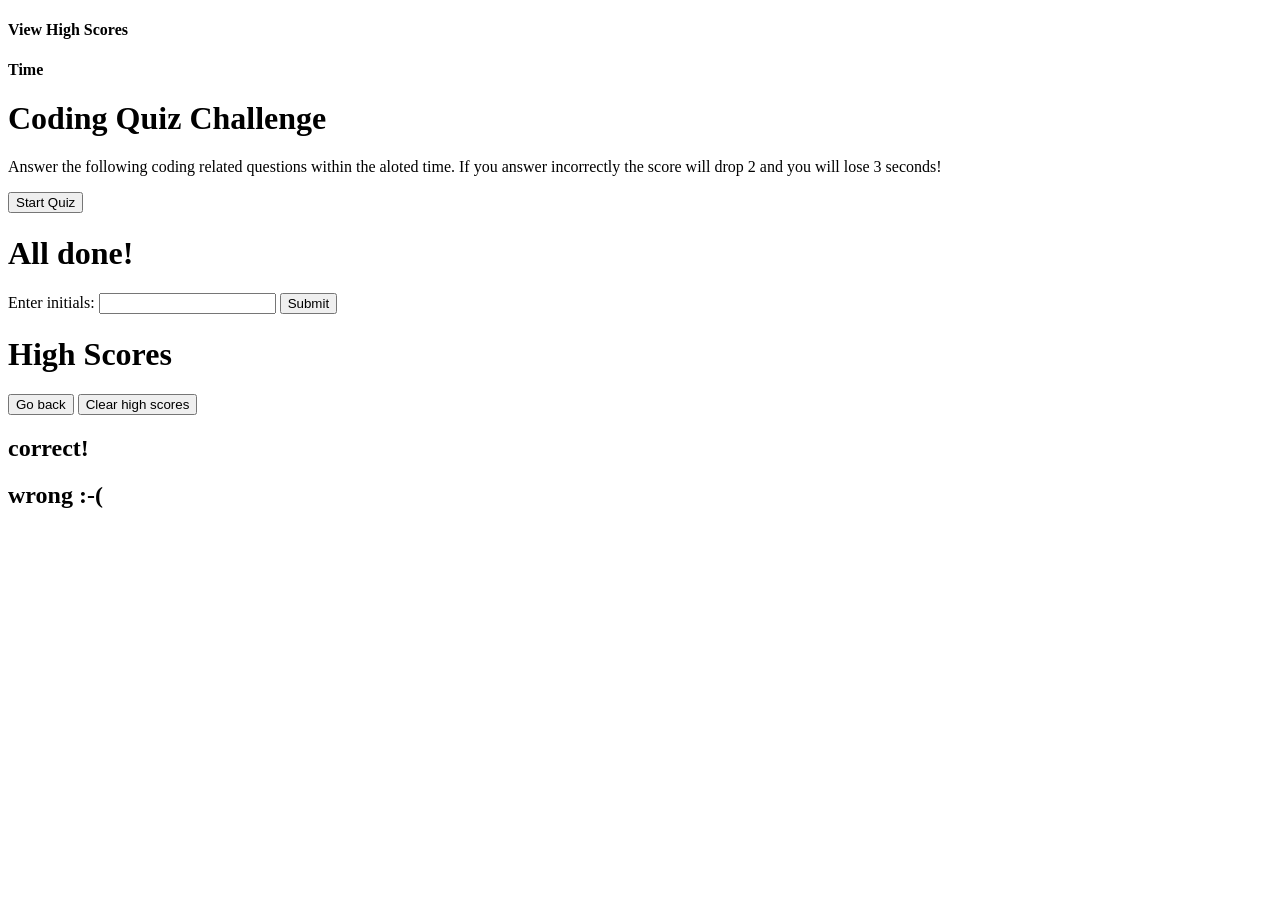
==== index.html @ 0d472c8f "files" ====
<!DOCTYPE html>
<html lang="en">

<head>
    <meta charset="UTF-8">
    <meta http-equiv="X-UA-Compatible" content="IE=edge">
    <meta name="viewport" content="width=device-width, initial-scale=1.0">
    <link rel="stylesheet" href="./css/style.css">
    <!-- Title -->
    <title>Coding Quiz</title>
</head>

<body>
    <header>
        <h4 id="view-high-scores">View High Scores</h4>
        <h4 class="timer"> Time <span id="timer"></span></h4>
    </header>

    <div id="starter-container" class="show">
        <div class="container start">
            <h1>Coding Quiz Challenge</h1>
            <p> Answer the following coding related questions within the aloted time.
                If you answer incorrectly the score will drop 2 and you will lose 3 seconds!</p>
            <button class="btn-startend" id="start-game"> Start Quiz</button>
        </div>
    </div>

    <div id="question-container" class="hide">
        <div class="container questions">
            <div id="question"></div>
            <div id="answer-buttons" class="btn-grid"></div>
        </div>
    </div>

    <div id="end-container" class="hide">
        <div class="container-end">
            <div id=score-banner>
                <h1>All done!</h1>
            </div>
            <form id="initials-form" class="initials">
                <p> Enter initials:
                    <input type="text" name="initials" id="initials" class="text-input" />
                    <button class="btn startend" id="submit-score" type="submit"> Submit</button>
                </p>
            </form>
        </div>
    </div>

    <div id="high-score-container" class="hide">
        <div class="high-scores-container">
            <h1 class="high-score">High Scores</h1>
            <ol id="high-score-list" class="score-list"></ol>
        
        <div>
            <button class="btn" id="go-back">Go back </button>
            <button class="btn" id="clear-high-scores">Clear high scores</button>
        </div>
        </div>
    </div>
    <div class="hide" id="correct">
        <h2> correct!</h2>
    </div>

    <div class="hide" id="wrong">
        <h2>  wrong :-( </h2>
    </div>

    <script src="./java/script.js"></script>
</body>

</html>
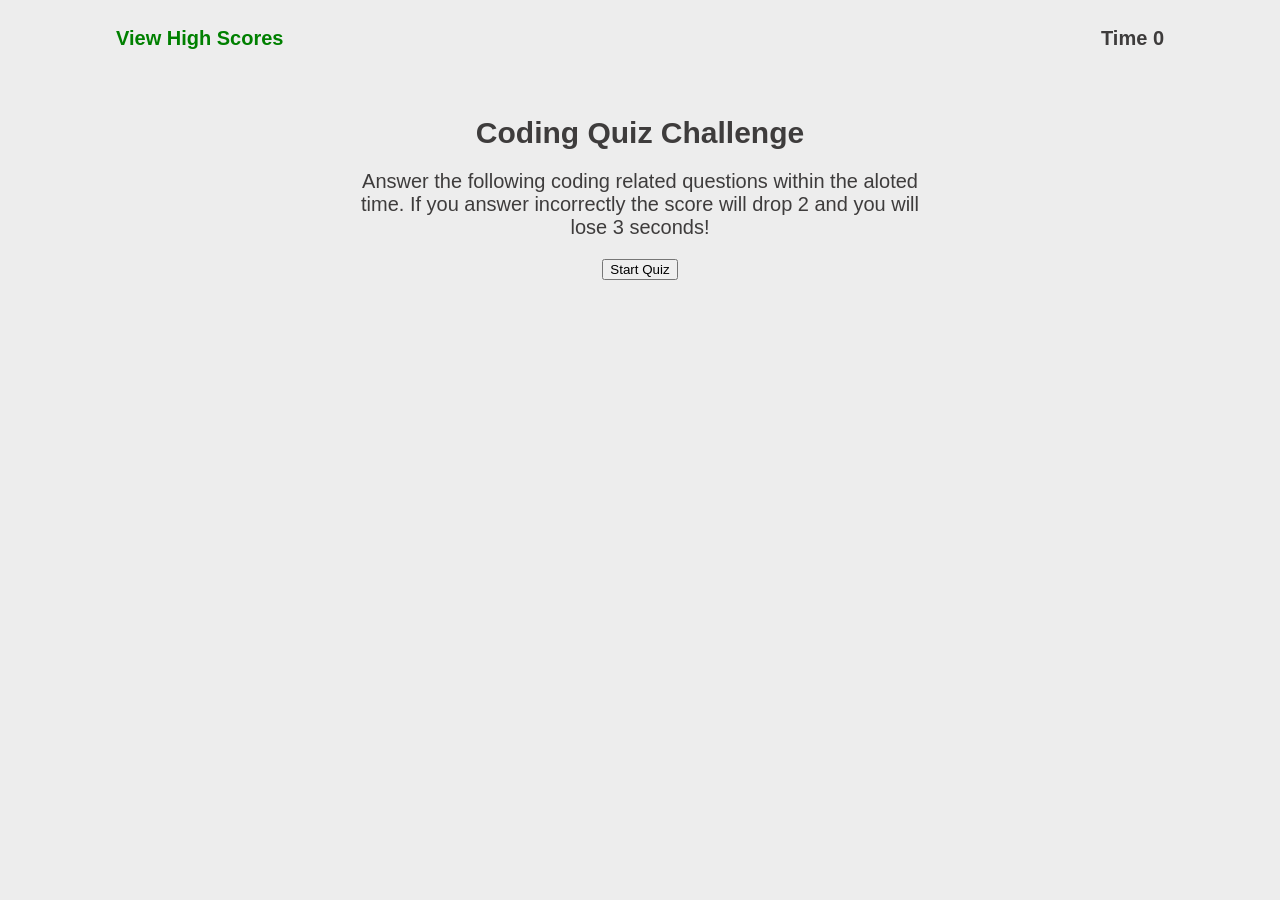
==== commit d649462f: "modified files" ====
--- a/index.html
+++ b/index.html
@@ -5,7 +5,7 @@
     <meta charset="UTF-8">
     <meta http-equiv="X-UA-Compatible" content="IE=edge">
     <meta name="viewport" content="width=device-width, initial-scale=1.0">
-    <link rel="stylesheet" href="./css/style.css">
+    <link rel="stylesheet" href="./assets/css/style.css">
     <!-- Title -->
     <title>Coding Quiz</title>
 </head>
@@ -65,7 +65,7 @@
         <h2>  wrong :-( </h2>
     </div>
 
-    <script src="./java/script.js"></script>
+    <script src="./assets/java/script.js"></script>
 </body>
 
 </html>
--- a/assets/css/style.css
+++ b/assets/css/style.css
@@ -0,0 +1,218 @@
+* {
+    box-sizing: border-box;
+}
+:root {
+    --primary: #0a0808c5;
+    --secondary:green;
+    --tertiary: rgb(211, 56, 144);
+    --white: rgb(255, 255, 255);
+    font-size: 62.5%;
+  }
+
+  body {
+    background: #ededed;
+    color: var(--secondary);
+    margin: 0;
+    padding: 0;
+    font-family: Verdana, Geneva, Tahoma, sans-serif;
+  }
+  
+  /* Header */
+  header {
+      display: flex;
+      justify-content: space-between;
+      margin: auto;
+      width: 85%;
+  }
+
+  #view-high-scores:hover {
+      cursor: pointer;
+      color: var(--tertiary)
+  }
+
+  header h4 {
+      padding-left: 20px;
+      font-size: 2.0rem;
+      display: inline;
+  }
+  
+ .timer {
+      font-size: 2.0rem;
+      color: var(--primary);
+      display: inline;
+      text-align: right;
+      padding-right: 20px;
+  }
+
+  /*body */
+.container {
+      padding: 20px;
+      flex-direction: column;
+      width: 50%;
+      margin: auto;
+  }
+
+  
+ h1 {
+    color: var(--primary);
+    font-size: 3.0rem;
+    font-weight: bold;
+  }
+
+  p {
+    color: var(--primary);
+    font-size: 2.0rem;
+  }
+
+  .start {
+    align-items: center;
+    text-align: center;
+    }
+  
+ .start h1, .start p {
+     text-align: center;
+ }
+
+  .questions {
+    align-items: flex-start;
+    justify-content: flex-start;
+    padding: 40px 20px;
+    margin: auto;
+  }
+
+  .end h1, .end p {
+      text-align: left
+  }
+
+  .end input {
+    outline: thick; 
+    border-width: 1px;
+    padding: 5px;
+    width: 35%;
+    font-size: 2.2rem;
+    border-radius: 5px;
+  }
+
+  .end input:focus {
+    border: 2px solid var(--secondary);
+  }
+
+  .show {
+      display: flex;
+  }
+
+  .hide {
+      display: none;
+  }
+
+  #question {
+    color: var(--primary);
+    text-align: left;
+    font-size: 3.0rem;
+    font-weight: bold;
+  }
+
+  #high-score {
+      text-align: left;
+  }
+
+  /*Button  */
+  .btn {
+      background: var(--secondary);
+      color: var(--white);
+      padding: 10px;
+      border-radius: 10px;
+      border: none;
+      box-shadow: 0 3px grey;
+      margin-top: 10px;
+  }
+
+  .btn:hover {
+      background: var(--tertiary);
+      border-radius: 10px;
+      box-shadow: 0 2px grey;
+      cursor: pointer;
+  }
+
+  .btn:active {
+      border: none;
+      outline: none;
+      box-shadow: 0 0 grey;
+  }
+
+  .btn:focus {
+      outline: none;
+  }
+
+  .btn-grid {
+      display: grid;
+      grid-template-rows: repeat(4, auto);
+      grid-gap: 5px;
+      margin: 20px 0;
+  }
+
+ .startend {
+     width: 25%;
+     margin-top: 10px;
+ }
+
+ .answerbtn {
+     width: 50%;
+     text-align: left;
+     font-size: 3.0vw;
+ }
+
+ /* correct/wrong styling */
+
+ .banner {
+     font-size: 25px;
+     text-align: center;
+     color: rgba(199, 187, 187, 0.8);
+     font-style: italic;
+     margin: 0 100px;
+ }
+
+.banner h2 {
+    border-top: 2px solid rgba(199, 187, 187, 0.8);
+    margin: 0 auto;
+    text-align: center;
+    padding-top: 5px;
+}
+
+/* List for High Scores */
+ 
+ ol {
+    list-style-type: number;
+ }
+
+ li:nth-child(odd) {
+     background-color: rgba(228, 151, 164, 0.5);;
+ }
+
+
+li {
+    font-size: 4.0vw;
+}
+
+/* media query for smaller screens */
+
+@media screen and (max-width: 1024px) {
+
+    .btn {
+        width: 100%;
+        font-size: 3.0vw;
+    }
+
+    #question {
+        font-size: 4.5vw;
+    }
+
+    h1 {
+        font-size: 4.5vw;
+    }
+
+    p {
+        font-size: 3.0vw;
+    }
+
+}
